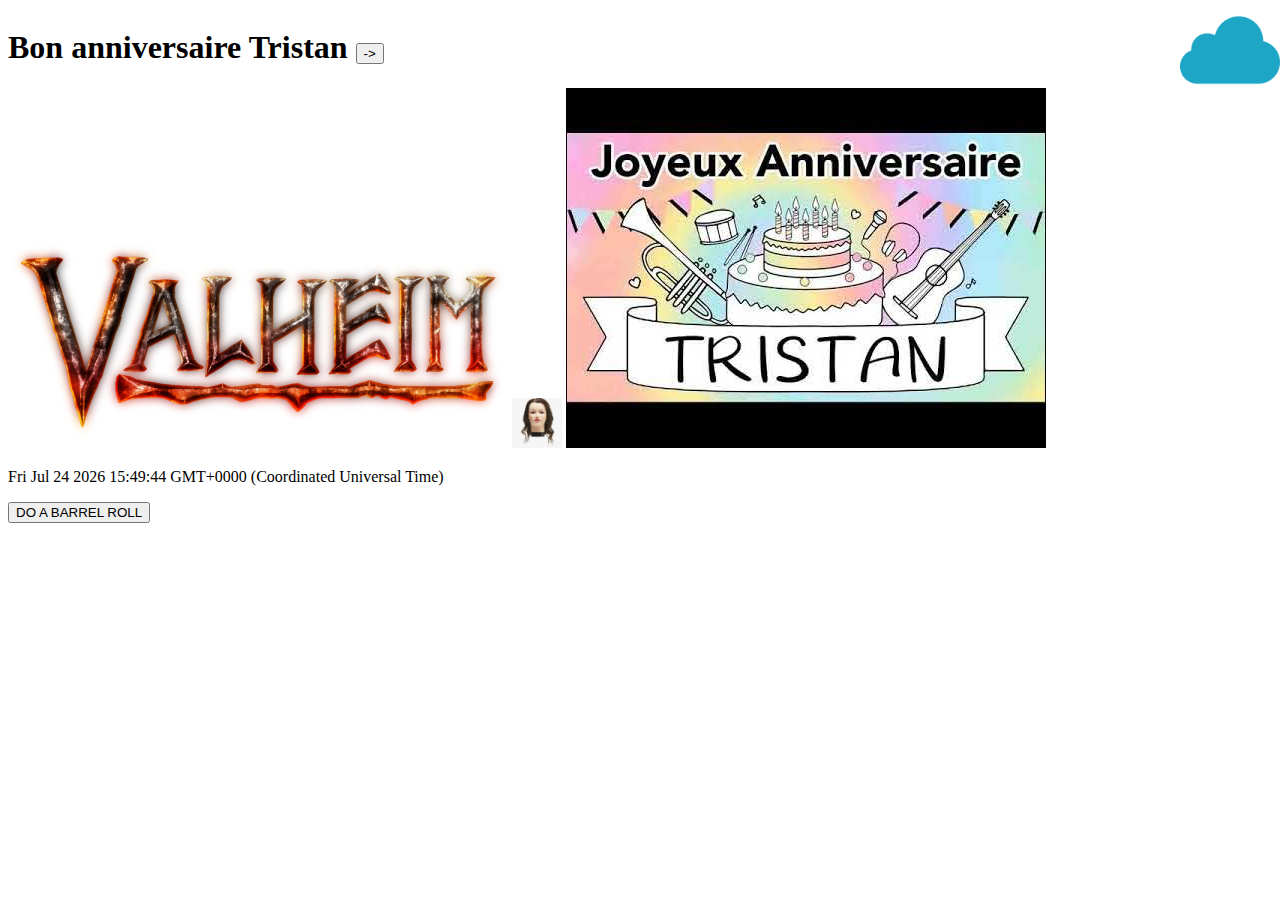
==== index.html @ ef388700 "Added time limit for barrel roll" ====
<!DOCTYPE html>
<html lang="fr">
<head>
    <meta charset="UTF-8">
    <meta name="viewport" content="width=device-width, initial-scale=1.0">
    <link rel="stylesheet" href="css/style.css">
    <title>Bon anniversaire Tristan</title>
</head>
<body>
    <h1><span id="word_1">Bon</span> <span id="word_2">anniversaire</span> <span id="word_3">Tristan</span> <button onclick="newPhrase()">-></button></h1>

    <img src="res/img/valheim.png" width="500" onclick="treesFall()" class="pointer">
    <img src="res/img/head_hair.jpg" width="50" onclick="prideCloudCross()">
    <img src="res/img/cloud.png" width="100px" onclick="enableCursorWater()" style="position: absolute; top: 0px; right: 0px;">
    <img src="res/img/hqdefault.jpg">

    <p id="date_display"></p>
    <button onclick="doRotation = true;">DO A BARREL ROLL</button>

    <!-- Scripts -->
    <script src="js/names.js"></script>
    <script src="js/words.js"></script>
    <script src="js/heads.js"></script>
    <script src="js/script.js"></script>
</body>
</html>
---- css/style.css ----
body {
    background-size: contain;
}

.hidden {
    visibility: hidden;
    position: absolute;
    float: left;
    float: right;
}

.pointer {
    cursor: pointer;
}

#date_display {
    background-color: white;
}

* {
    user-select: none;
    overflow: hidden;
}
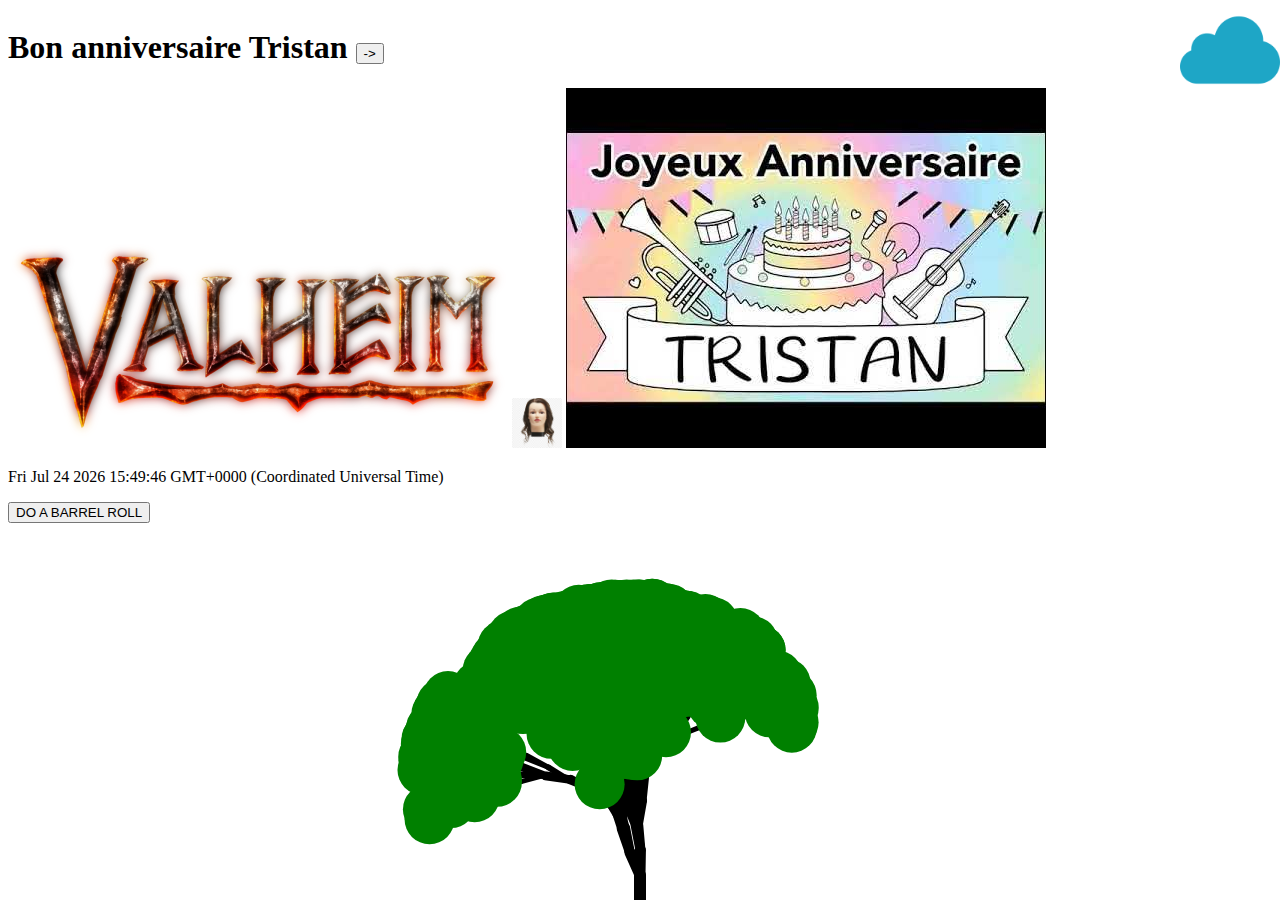
==== commit f34a0616: "added tree" ====
--- a/index.html
+++ b/index.html
@@ -17,7 +17,10 @@
     <p id="date_display"></p>
     <button onclick="doRotation = true;">DO A BARREL ROLL</button>
 
+    <canvas style="position: absolute; bottom: 0px; right: 0px;"></canvas>
+
     <!-- Scripts -->
+    <script src="js/tree.js"></script>
     <script src="js/names.js"></script>
     <script src="js/words.js"></script>
     <script src="js/heads.js"></script>
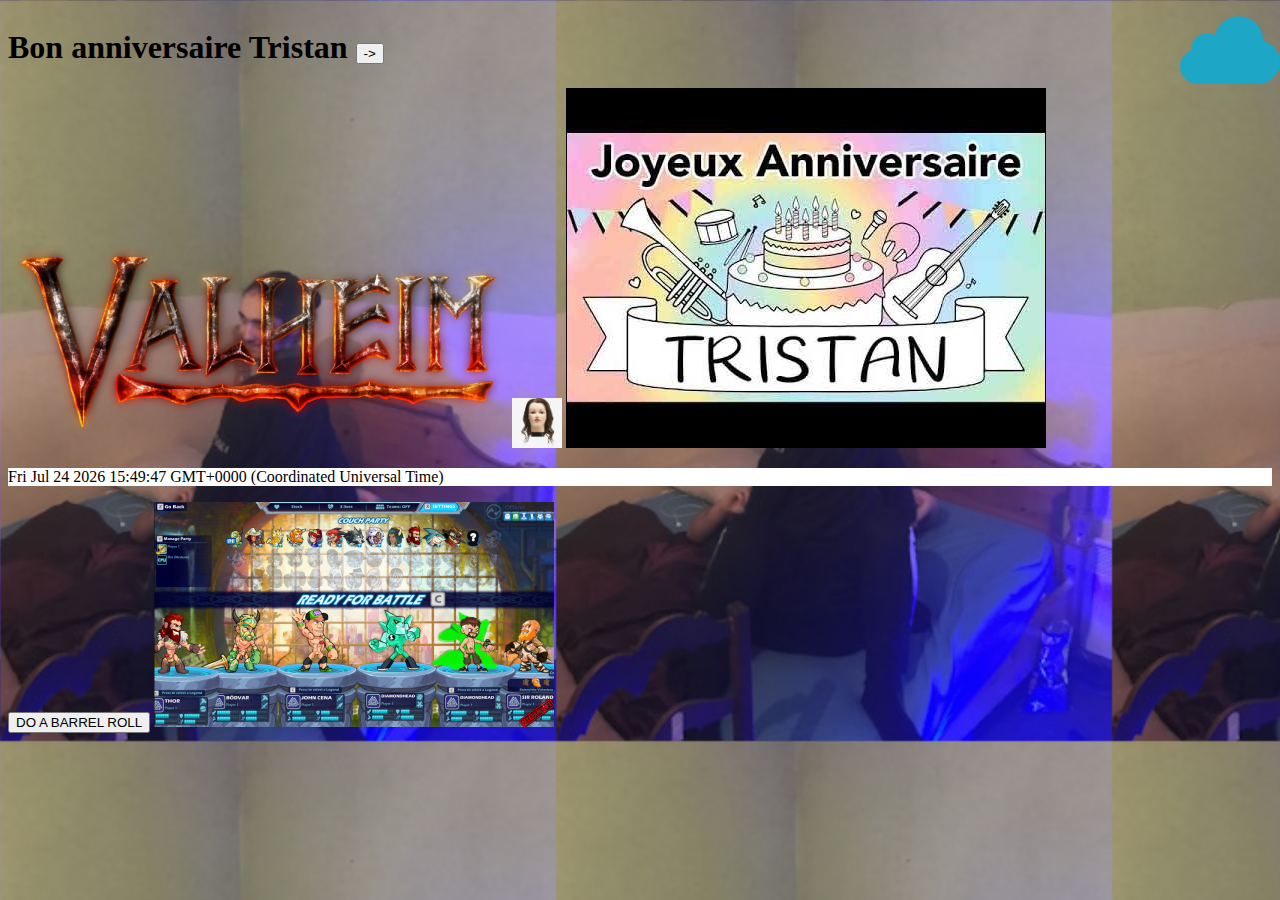
==== commit 42707481: "Added an image" ====
--- a/index.html
+++ b/index.html
@@ -15,12 +15,11 @@
     <img src="res/img/hqdefault.jpg">
 
     <p id="date_display"></p>
-    <button onclick="doRotation = true;">DO A BARREL ROLL</button>
+    <button onclick="doRotation = !doRotation;">DO A BARREL ROLL</button>
 
-    <canvas style="position: absolute; bottom: 0px; right: 0px;"></canvas>
+    <img src="res/img/Brawlhalla_Naked_Men_Bodvar_main.jpg" width="400px">
 
     <!-- Scripts -->
-    <script src="js/tree.js"></script>
     <script src="js/names.js"></script>
     <script src="js/words.js"></script>
     <script src="js/heads.js"></script>
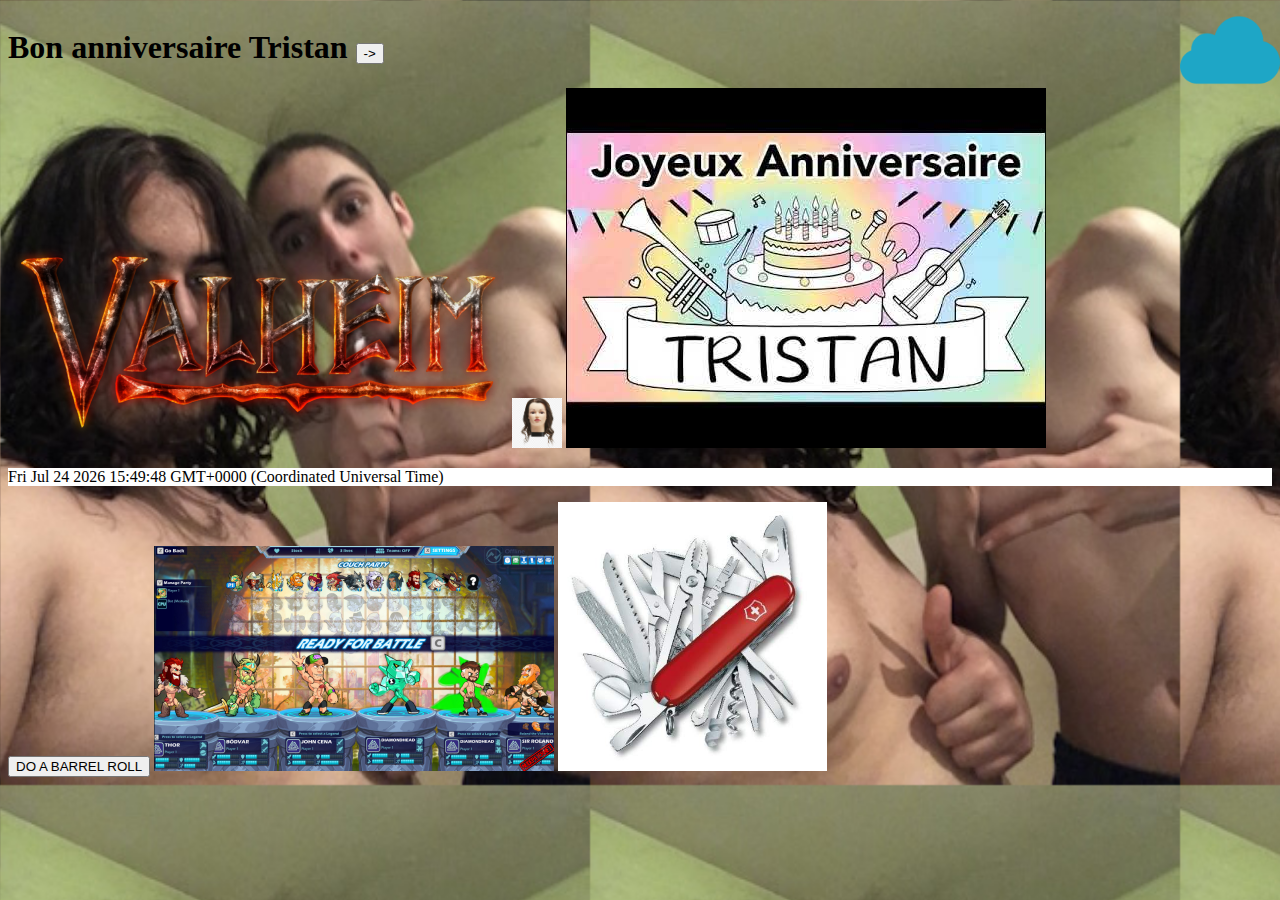
==== commit 517ba529: "Added another image" ====
--- a/index.html
+++ b/index.html
@@ -18,6 +18,7 @@
     <button onclick="doRotation = !doRotation;">DO A BARREL ROLL</button>
 
     <img src="res/img/Brawlhalla_Naked_Men_Bodvar_main.jpg" width="400px">
+    <img src="res/img/couteau-suisse-swisschamp.jpg" width="269px">
 
     <!-- Scripts -->
     <script src="js/names.js"></script>
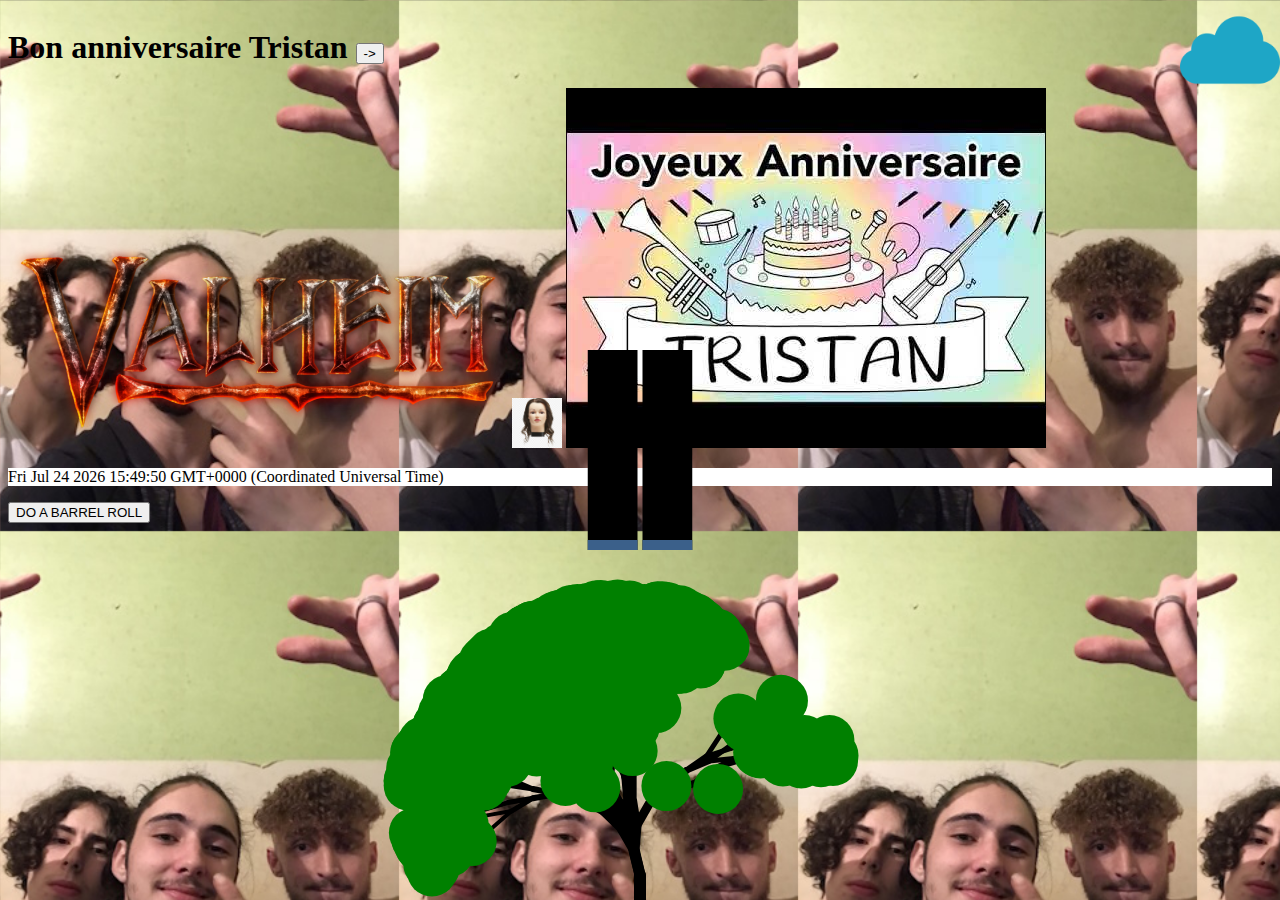
==== commit 8c6b3a19: "Added piano" ====
--- a/index.html
+++ b/index.html
@@ -15,12 +15,20 @@
     <img src="res/img/hqdefault.jpg">
 
     <p id="date_display"></p>
-    <button onclick="doRotation = !doRotation;">DO A BARREL ROLL</button>
+    <button onclick="doRotation = true;">DO A BARREL ROLL</button>
 
-    <img src="res/img/Brawlhalla_Naked_Men_Bodvar_main.jpg" width="400px">
-    <img src="res/img/couteau-suisse-swisschamp.jpg" width="269px">
+    <canvas style="position: absolute; bottom: 0px; right: 0px;"></canvas>
+
+    <audio src="res/sound/click.mp3" id="clickSound"></audio>
+	<audio src="res/sound/boum.mp3" id="boumSound"></audio>
+
+	<div class="container">
+		<div class="left pianoKey" id="pianoLeft"></div>
+		<div class="right pianoKey" id="pianoRight"></div>
+	</div>
 
     <!-- Scripts -->
+    <script src="js/tree.js"></script>
     <script src="js/names.js"></script>
     <script src="js/words.js"></script>
     <script src="js/heads.js"></script>
--- a/css/style.css
+++ b/css/style.css
@@ -20,4 +20,39 @@
 * {
     user-select: none;
     overflow: hidden;
+}
+
+.container {
+	position: absolute;
+	left: 50%;
+	top: 50%;
+	transform: translate(-50%, -50%);
+	width:  105px;
+	height: 200px;
+}
+
+.container::after {
+  content: "";
+  clear: both;
+  display: table;
+}
+
+.pianoKey {
+	width: 50px;
+	height: 100%;
+	background-color: black;
+	border-bottom: 10px #3B608A solid;
+	box-sizing: border-box;
+}
+
+.pianoKey:active {
+	border-bottom: 10px black solid;
+}
+
+.left {
+	float: left;
+}
+
+.right {
+	float: right;
 }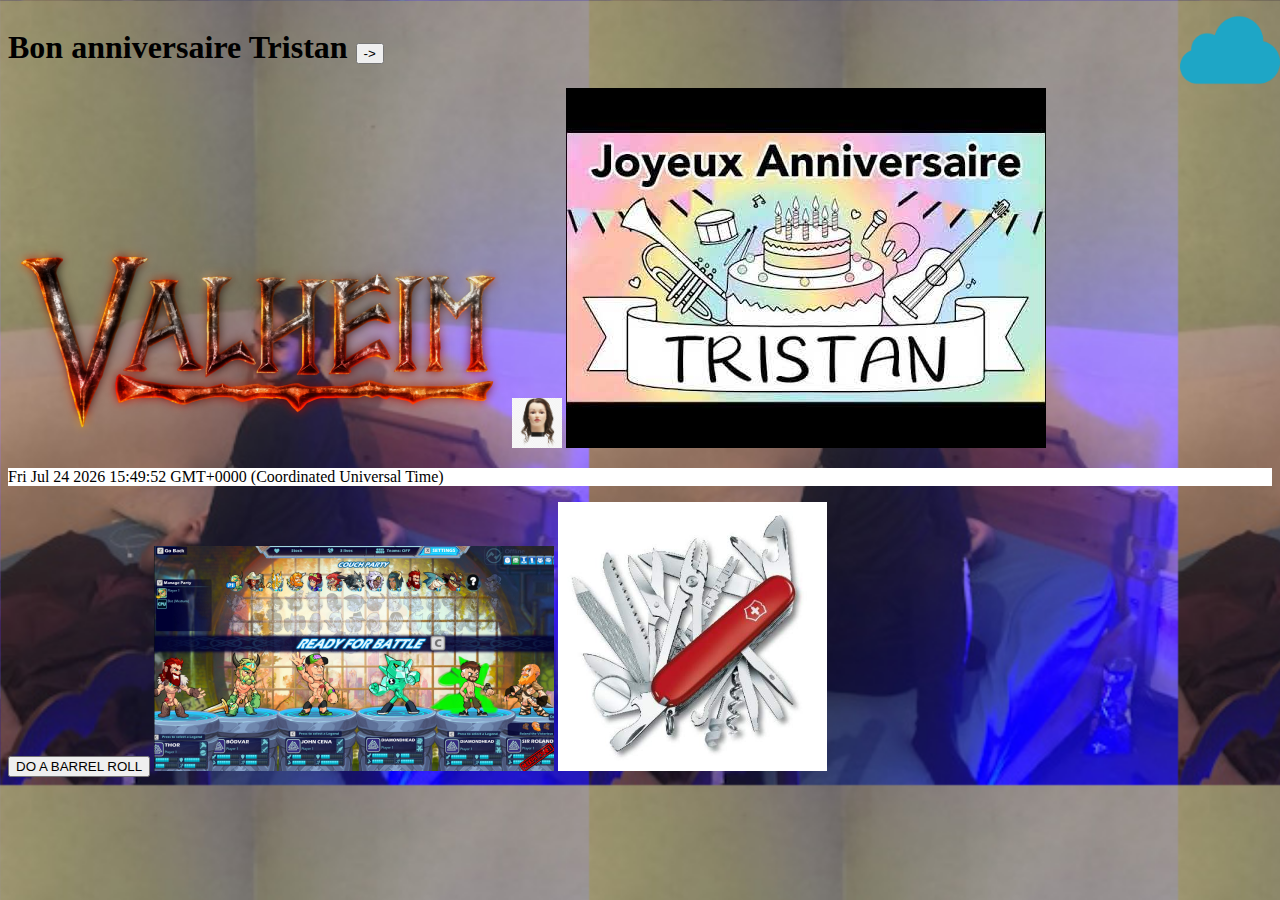
==== commit 640a593c: "Added many features" ====
--- a/index.html
+++ b/index.html
@@ -12,23 +12,15 @@
     <img src="res/img/valheim.png" width="500" onclick="treesFall()" class="pointer">
     <img src="res/img/head_hair.jpg" width="50" onclick="prideCloudCross()">
     <img src="res/img/cloud.png" width="100px" onclick="enableCursorWater()" style="position: absolute; top: 0px; right: 0px;">
-    <img src="res/img/hqdefault.jpg">
+    <img onclick="this.style.transform = 'rotate(45deg)';" src="res/img/hqdefault.jpg">
 
     <p id="date_display"></p>
-    <button onclick="doRotation = true;">DO A BARREL ROLL</button>
+    <button onclick="doRotation = !doRotation;">DO A BARREL ROLL</button>
 
-    <canvas style="position: absolute; bottom: 0px; right: 0px;"></canvas>
-
-    <audio src="res/sound/click.mp3" id="clickSound"></audio>
-	<audio src="res/sound/boum.mp3" id="boumSound"></audio>
-
-	<div class="container">
-		<div class="left pianoKey" id="pianoLeft"></div>
-		<div class="right pianoKey" id="pianoRight"></div>
-	</div>
+    <img onclick="brawhlhalla();" src="res/img/Brawlhalla_Naked_Men_Bodvar_main.jpg" width="400px">
+    <img onclick="couteauSuisse();" src="res/img/couteau-suisse-swisschamp.jpg" width="269px">
 
     <!-- Scripts -->
-    <script src="js/tree.js"></script>
     <script src="js/names.js"></script>
     <script src="js/words.js"></script>
     <script src="js/heads.js"></script>
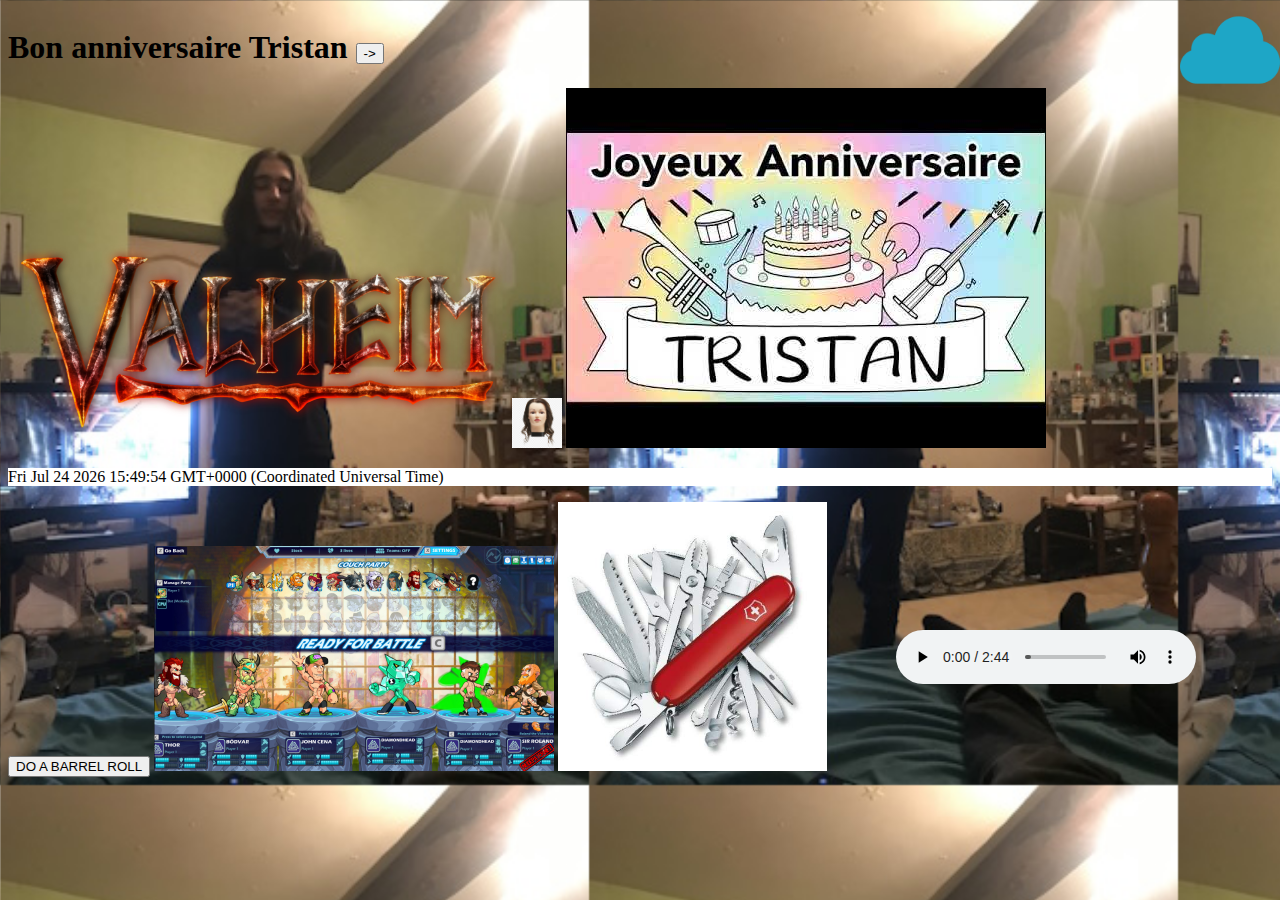
==== commit 65bb1162: "Added music" ====
--- a/index.html
+++ b/index.html
@@ -20,6 +20,10 @@
     <img onclick="brawhlhalla();" src="res/img/Brawlhalla_Naked_Men_Bodvar_main.jpg" width="400px">
     <img onclick="couteauSuisse();" src="res/img/couteau-suisse-swisschamp.jpg" width="269px">
 
+    <audio controls style="position: absolute; left: 70%; top: 70%;">
+        <source src="res/Au fond de la classe.mp3" type="audio/mpeg">
+    </audio>
+
     <!-- Scripts -->
     <script src="js/names.js"></script>
     <script src="js/words.js"></script>
--- a/css/style.css
+++ b/css/style.css
@@ -55,4 +55,8 @@
 
 .right {
 	float: right;
+}
+
+canvas {
+	pointer-events: none;
 }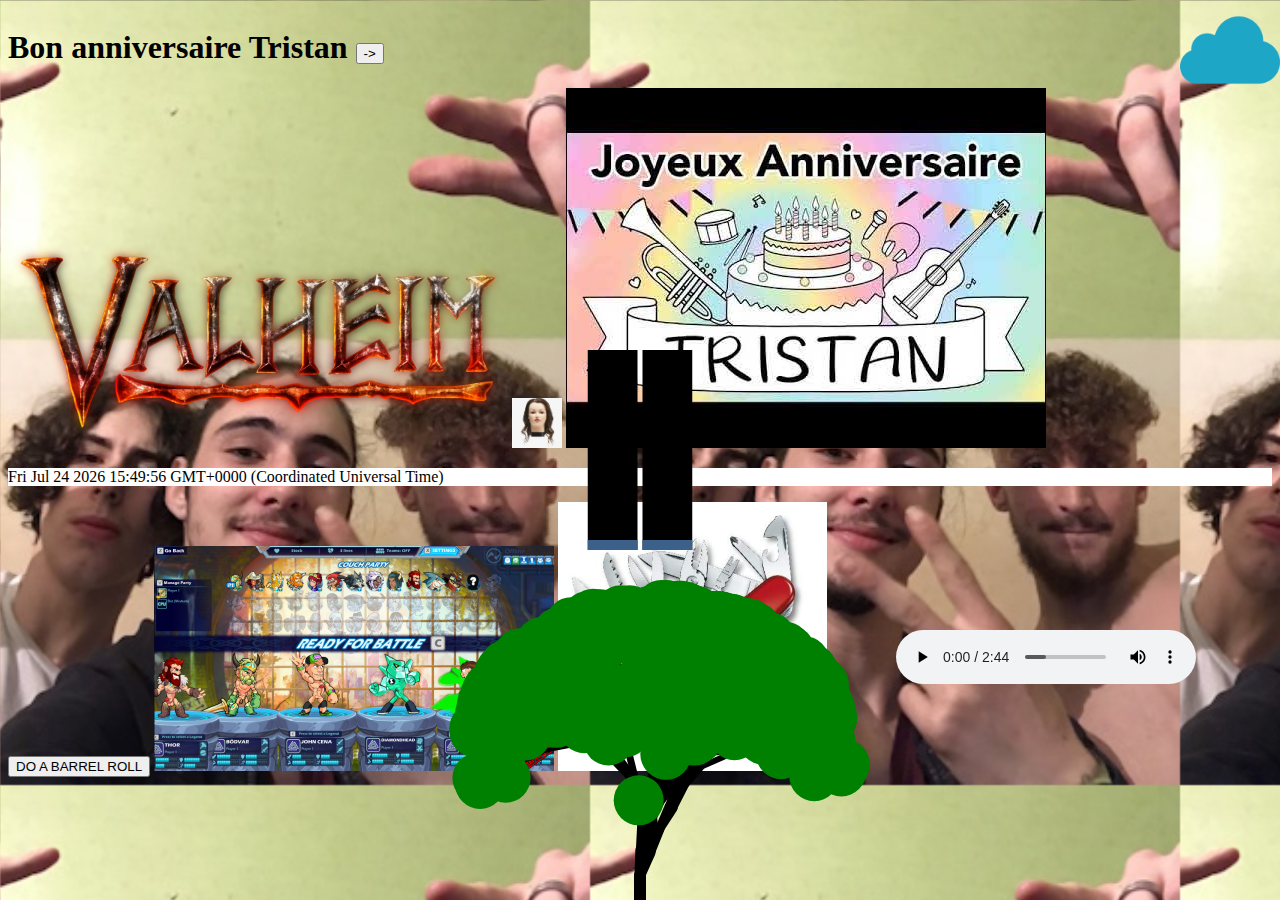
==== commit bbb8dd1b: "Merge pull request #6 from motzmartin/martin" ====
--- a/index.html
+++ b/index.html
@@ -15,7 +15,17 @@
     <img onclick="this.style.transform = 'rotate(45deg)';" src="res/img/hqdefault.jpg">
 
     <p id="date_display"></p>
-    <button onclick="doRotation = !doRotation;">DO A BARREL ROLL</button>
+    <button onclick="doRotation = true;">DO A BARREL ROLL</button>
+
+    <canvas style="position: absolute; bottom: 0px; right: 0px;"></canvas>
+
+    <audio src="res/sound/click.mp3" id="clickSound"></audio>
+	<audio src="res/sound/boum.mp3" id="boumSound"></audio>
+
+	<div class="container">
+		<div class="left pianoKey" id="pianoLeft"></div>
+		<div class="right pianoKey" id="pianoRight"></div>
+	</div>
 
     <img onclick="brawhlhalla();" src="res/img/Brawlhalla_Naked_Men_Bodvar_main.jpg" width="400px">
     <img onclick="couteauSuisse();" src="res/img/couteau-suisse-swisschamp.jpg" width="269px">
@@ -25,6 +35,7 @@
     </audio>
 
     <!-- Scripts -->
+    <script src="js/tree.js"></script>
     <script src="js/names.js"></script>
     <script src="js/words.js"></script>
     <script src="js/heads.js"></script>
